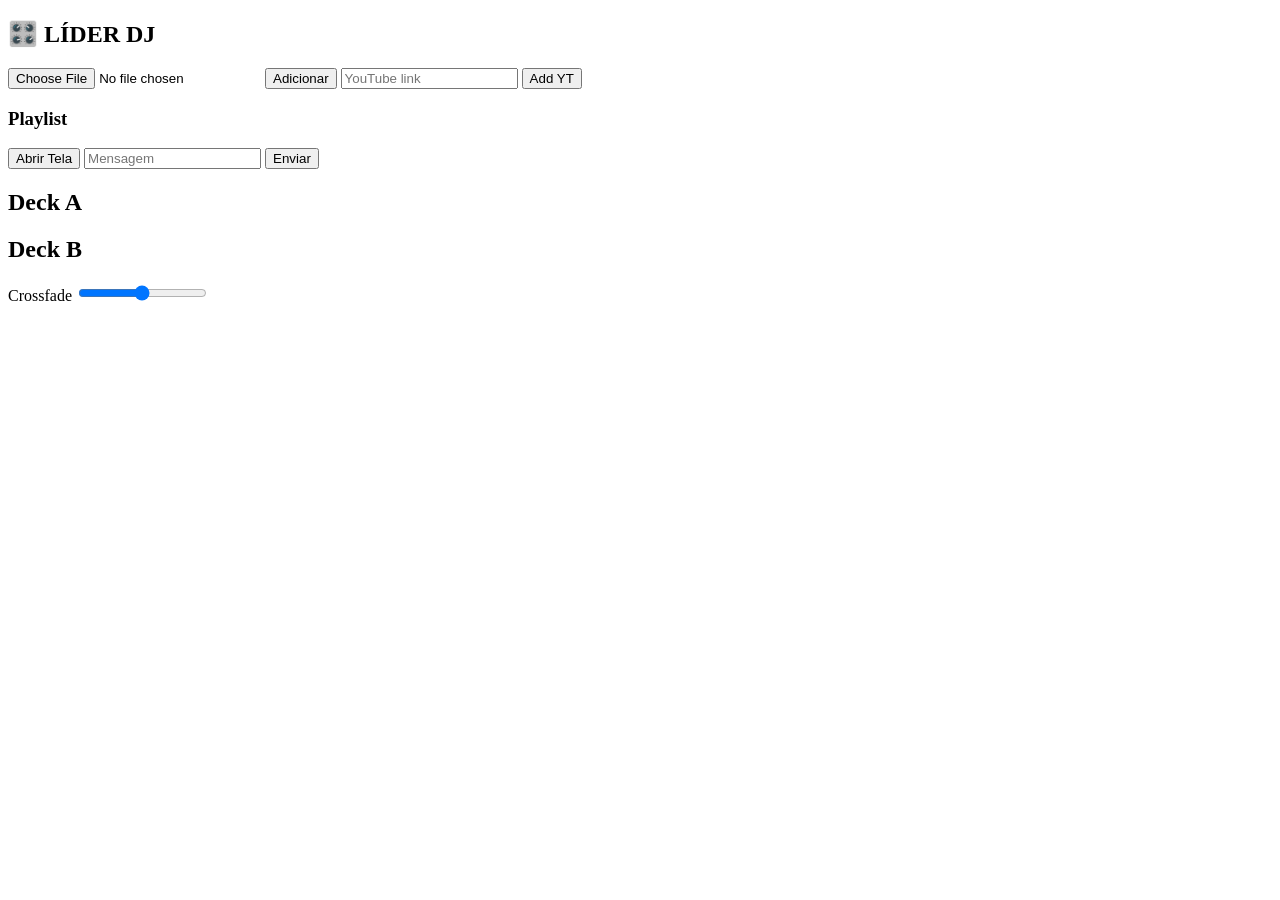
==== index.html @ d7004bfb "Create index.html" ====
<!DOCTYPE html>
<html lang="pt-br">
<head>
<meta charset="UTF-8">
<title>LÍDER DJ PRO</title>
<link rel="stylesheet" href="css/style.css">
</head>

<body>

<div class="app">

  <aside class="sidebar glass">
    <h1>🎛️ LÍDER DJ</h1>

    <input type="file" id="fileInput">
    <button id="addTrack">Adicionar</button>

    <input type="text" id="yt" placeholder="YouTube link">
    <button id="addYT">Add YT</button>

    <h3>Playlist</h3>
    <ul id="playlist"></ul>

    <button id="openScreen">Abrir Tela</button>

    <input id="msg" placeholder="Mensagem">
    <button id="sendMsg">Enviar</button>
  </aside>

  <main class="main">

    <div class="deck">
      <h2>Deck A</h2>
      <audio id="deckA"></audio>
    </div>

    <div class="deck">
      <h2>Deck B</h2>
      <audio id="deckB"></audio>
    </div>

    <div class="mixer glass">
      <label>Crossfade</label>
      <input type="range" id="cross" min="0" max="1" step="0.01">
    </div>

    <canvas id="viz"></canvas>

  </main>

</div>

<script src="js/app.js"></script>
</body>
</html>
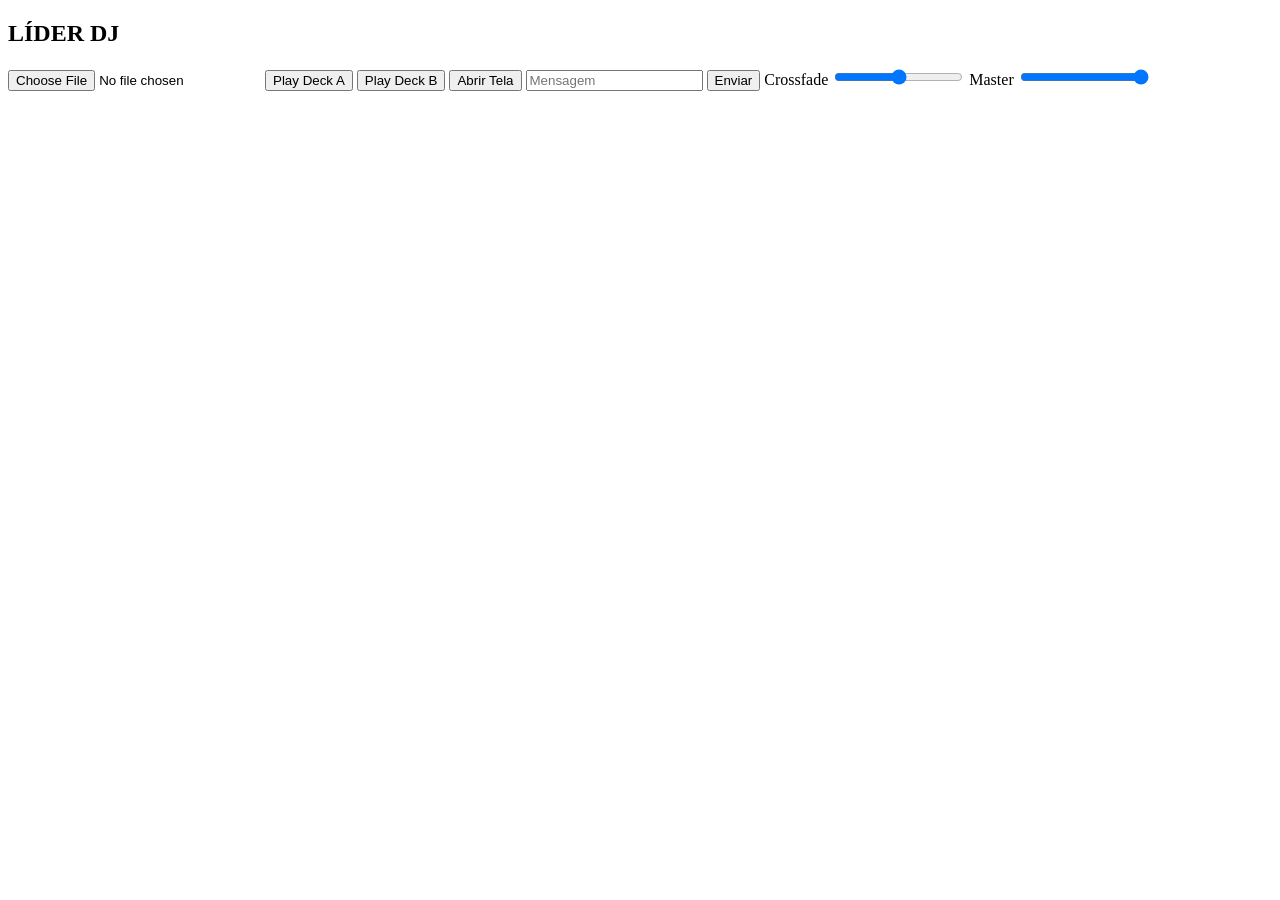
==== commit 1585e170: "Update index.html" ====
--- a/index.html
+++ b/index.html
@@ -2,8 +2,8 @@
 <html lang="pt-br">
 <head>
 <meta charset="UTF-8">
-<title>LÍDER DJ PRO</title>
 <link rel="stylesheet" href="css/style.css">
+<title>LÍDER DJ CINEMATIC</title>
 </head>
 
 <body>
@@ -11,46 +11,49 @@
 <div class="app">
 
   <aside class="sidebar glass">
-    <h1>🎛️ LÍDER DJ</h1>
+    <h2>LÍDER DJ</h2>
 
     <input type="file" id="fileInput">
-    <button id="addTrack">Adicionar</button>
 
-    <input type="text" id="yt" placeholder="YouTube link">
-    <button id="addYT">Add YT</button>
+    <button onclick="
+      let f=fileInput.files[0];
+      deckA.src=URL.createObjectURL(f);
+      deckA.play();
+      send('music', f.name);
+    ">Play Deck A</button>
 
-    <h3>Playlist</h3>
-    <ul id="playlist"></ul>
+    <button onclick="
+      let f=fileInput.files[0];
+      deckB.src=URL.createObjectURL(f);
+      deckB.play();
+      send('music', f.name);
+    ">Play Deck B</button>
 
     <button id="openScreen">Abrir Tela</button>
 
     <input id="msg" placeholder="Mensagem">
     <button id="sendMsg">Enviar</button>
+
+    <label>Crossfade</label>
+    <input type="range" id="cross" min="0" max="1" step="0.01">
+
+    <label>Master</label>
+    <input type="range" id="master" min="0" max="1" step="0.01" value="1">
   </aside>
 
   <main class="main">
-
-    <div class="deck">
-      <h2>Deck A</h2>
-      <audio id="deckA"></audio>
-    </div>
-
-    <div class="deck">
-      <h2>Deck B</h2>
-      <audio id="deckB"></audio>
-    </div>
-
-    <div class="mixer glass">
-      <label>Crossfade</label>
-      <input type="range" id="cross" min="0" max="1" step="0.01">
-    </div>
-
+    <audio id="deckA"></audio>
+    <audio id="deckB"></audio>
     <canvas id="viz"></canvas>
-
   </main>
 
 </div>
 
+<script src="js/audio.js"></script>
+<script src="js/comms.js"></script>
+<script src="js/visuals.js"></script>
+<script src="js/particles.js"></script>
 <script src="js/app.js"></script>
+
 </body>
 </html>
